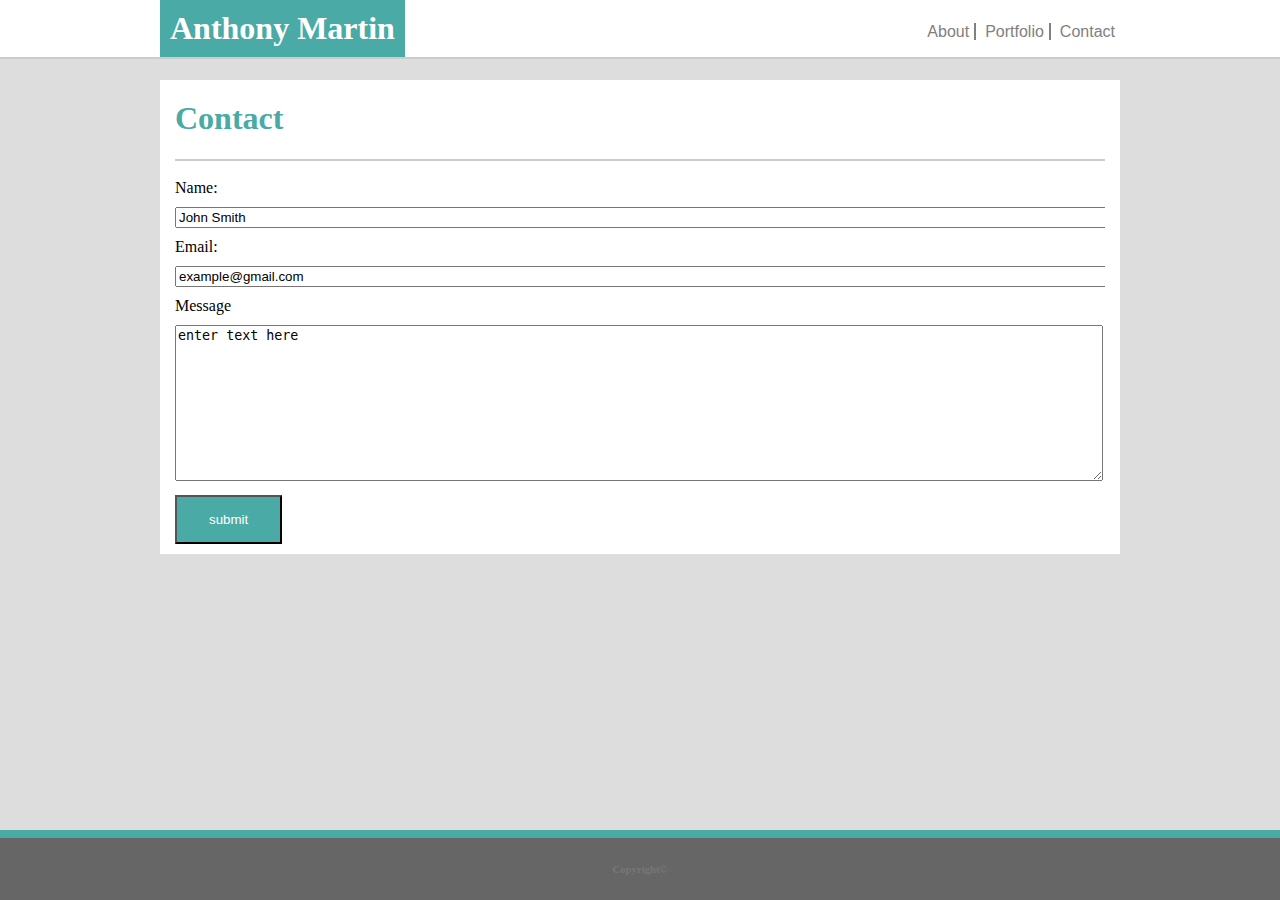
==== contact.html @ aff502b7 "Initial commit" ====
<!DOCTYPE html>
<html lang="en-us">
<html>
<head>
    <title>Contact</title>
    <link rel="stylesheet" type="text/css" href="assets/css/style.css">
    <meta charset="UTF-8">
</head>
<header>
        <div class="wrapper">
            <h1 id="Name">Anthony Martin</h1>
            
                <ul>
                    <li class="brdr"><a href="./index.html">About</a></li>
                    <li class="brdr"><a href="./portfolio.html">Portfolio</a></li>
                    <li><a href="./contact.html">Contact</a></li>
                </ul>
            
            </div>
    </header>

<body>
            <div class="wrapper">
            <h1 class="header1">Contact</h1>
            <div class="wrapper2">


  
   <form><br>    
    Name:<br>
    <input type="text" name="text" value="John Smith"><br> 
    Email:<br>
    <input type="text" name="email" value="example@gmail.com"><br>
    Message<br>
    <textarea name="Message">enter text here</textarea><br>
    
    <input type="submit" value="submit">


</form>            
            </div>
            
        
        </div>
</body>
<div class="footer">
    <h6>Copyright&#169;</h6>
</div>
</html>
---- assets/css/style.css ----
header{
    background-color: white;
    border-bottom: solid 2px #cccccc;
}


#Name{
    display: inline-block;
    padding: 10px 10px;
    background-color: #4aaaa5;
    color: white;
    text-align: center;
    margin-bottom: 0px;
    margin-top: 0px;
    position: relative;
    
}

ul{ 
    list-style-type: none;
    float:right;
    position: relative;
    margin-bottom: 16.5px;

}
li{
    display:inline;
    padding: 0px 5px;
    text-align: center;
  
}

.brdr {
    border-right: solid;
    border-width: 2px;
    border-color: gray;
}
body{
    margin:0;
    margin-bottom: 100px;
    background-color: #dddddd;
    /* min-width: 1200px; */

}

h1{
    color:#4aaaa5;
    }

h1, h2, h3, h6{
        font-family: Georgia, Times, Times New Roman, serif;
     }
    
 h6{
    color:#777777;
    text-align: center;
     }
    
.header1{
        position:relative;
        left: 15px;
        top: 10px;
        padding: 10px 0px;
    }


.wrapper{
    background-color: #ffffff;
    width: 960px;
    margin:  auto;

}

.wrapper2{
    border-top: solid 2px #cccccc;
    width: 930px;
    
    
    margin: auto;
    overflow-y: auto;
    padding-bottom: 10px;
   
   }

img{
    padding-top: 15px;
    float:left;
    padding-right: 15px;
   
     }
p, a {
    font-family: Arial, Helvetica Neue, Helvetica, sans-serif;
     color: gray;
     text-decoration: none;
     line-height: 2em;
     text-indent: 35px;
    
 }

 
 .footer{
    position: fixed;
    left: 0;
    bottom: 0;
    width: 100%; 
    background-color:#666666;
    border-top: solid 8px #4aaaa5;
    margin-top: 10px;
    text-align:center;
    
 }

 a:hover{
     border:solid 1px gray; 
     background-color: gray;
     color: white;
 }

 /* Portfolio */

.gallery1 , .gallery2 , .gallery3 , .gallery4, .gallery5{
    box-sizing: border-box;
    position: relative;
      
}
  


 #pic2{
    background-color:  #4aaaa5;;
    text-align: center;
    position: absolute;
    top: 115px;
    left: 324px;
    padding: 15px 110px;
    color: white;

}

#pic1{
   background-color:  #4aaaa5;;
    text-align: center;
    position: absolute;
    top: 115px;
   /* top: 297px; */
   /* left: 210px; */
    padding: 15px 135px;
    color:white;
}
#pic3{
   background-color:  #4aaaa5;;
   text-align: center;
   position: absolute;
   top: 279px;
   /* left: 210px; */
   padding: 15px 133.5px;  
   color:white;
}

#pic4{
   background-color:  #4aaaa5;;
   text-align: center;
   position: absolute;
   top: 279px;
   /* top: 463px; */
   left: 324px;
   padding: 15px 120.5px;  
   color:white;
}

#pic5{
   background-color:  #4aaaa5;;
    text-align: center;
    position: absolute;
    top: 444px;
   /* top: 627px; */
   /* left: 210px; */
    padding: 15px 137.5px;
    color:white;
}

 /* Contact */

 input[type=text] {
   
    margin: 10px auto;
    width: 99.5%;
}
input[type=submit]{
    background-color: #4aaaa5;
    padding: 15px 32px;
    color: white;
}

textarea{
    margin: 10px auto;
    width:99.1%;
    height: 150px;
}
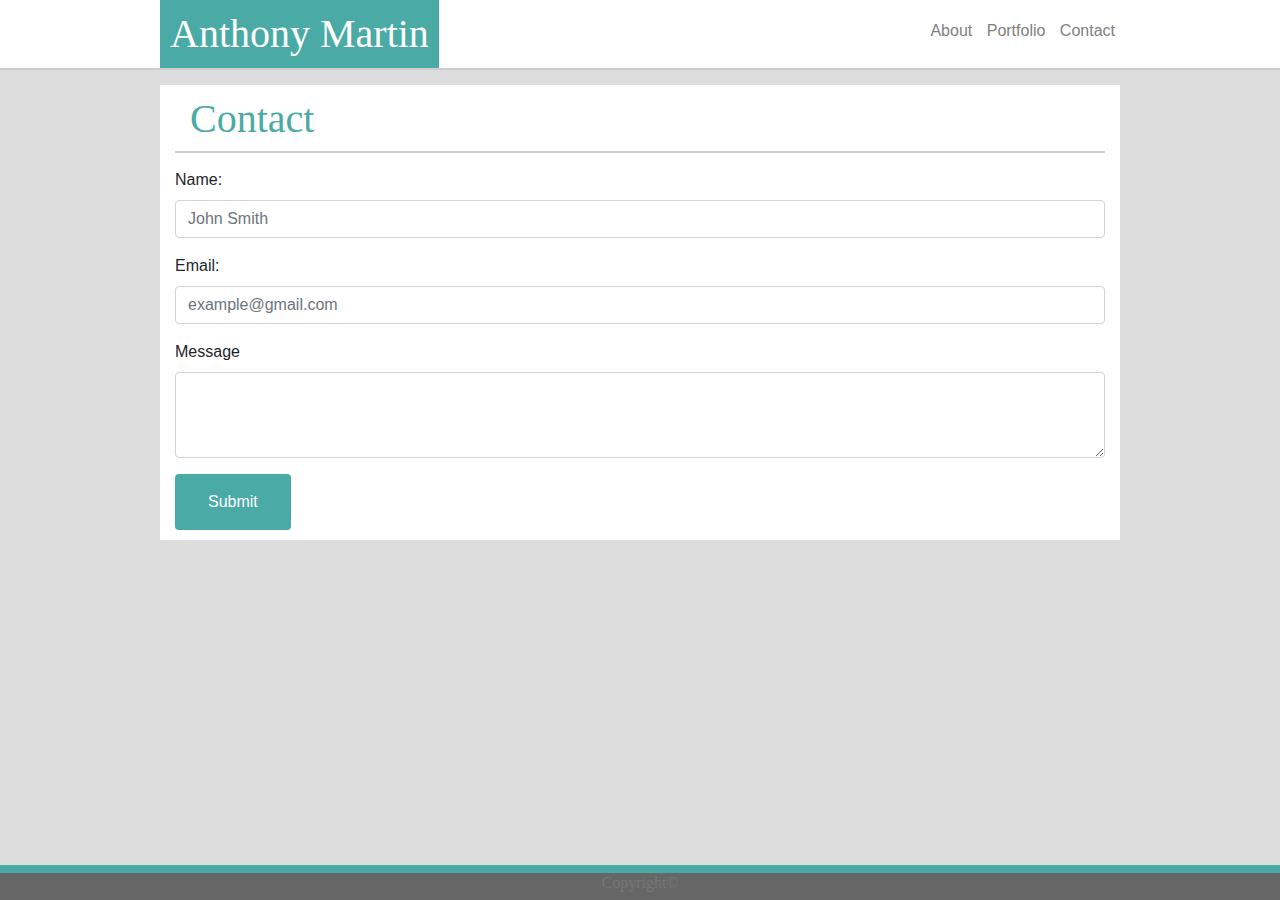
==== commit 48bbe7b3: "second to last" ====
--- a/contact.html
+++ b/contact.html
@@ -1,49 +1,58 @@
 <!DOCTYPE html>
-<html lang="en-us">
-<html>
+<html lang="en">
 <head>
+    <meta charset="UTF-8">
+    <meta name="viewport" content="width=device-width, initial-scale=1.0">
+    <meta http-equiv="X-UA-Compatible" content="ie=edge">
+    <link rel="stylesheet" href="https://stackpath.bootstrapcdn.com/bootstrap/4.3.1/css/bootstrap.min.css" integrity="sha384-ggOyR0iXCbMQv3Xipma34MD+dH/1fQ784/j6cY/iJTQUOhcWr7x9JvoRxT2MZw1T" crossorigin="anonymous">
+    <link rel="stylesheet" type="text/css" href="assets/css/style.css">
     <title>Contact</title>
-    <link rel="stylesheet" type="text/css" href="assets/css/style.css">
-    <meta charset="UTF-8">
-</head>
-<header>
-        <div class="wrapper">
-            <h1 id="Name">Anthony Martin</h1>
-            
-                <ul>
-                    <li class="brdr"><a href="./index.html">About</a></li>
-                    <li class="brdr"><a href="./portfolio.html">Portfolio</a></li>
-                    <li><a href="./contact.html">Contact</a></li>
-                </ul>
-            
-            </div>
-    </header>
-
-<body>
-            <div class="wrapper">
-            <h1 class="header1">Contact</h1>
-            <div class="wrapper2">
 
 
-  
-   <form><br>    
-    Name:<br>
-    <input type="text" name="text" value="John Smith"><br> 
-    Email:<br>
-    <input type="text" name="email" value="example@gmail.com"><br>
-    Message<br>
-    <textarea name="Message">enter text here</textarea><br>
-    
-    <input type="submit" value="submit">
+</head>
+<body>
+<div class="container-fluid" id="bg">  
+    <!-- Container or container fluid -->
+    <div class="header">
+          <h1 id="Name">Anthony Martin</h1>
+          <ul>
+              <li><a href="./index.html">About</a></li>
+              <li><a href="./portfolio.html">Portfolio</a></li>
+              <li><a href="./contact.html">Contact</a></li>
+          </ul>
+    </div>
+            
+</div>
+<div class="container-fluid" id="MainContent2">
+        <div row>
+            <div class="col-sm-12" id="break"><h1>Contact</h1></div>
+        </div>
+        <form>
+            <div class="form-group">
+              <label for="exampleFormControlInput1">Name:</label>
+              <input type="name" class="form-control" id="exampleFormControlInput1" placeholder="John Smith">
+            </div>
+            <div class="form-group">
+                <label for="exampleFormControlInput1">Email:</label>
+                <input type="email" class="form-control" id="exampleFormControlInput1" placeholder="example@gmail.com">
+              </div>            
+            <div class="form-group">
+              <label for="exampleFormControlTextarea1">Message</label>
+              <textarea class="form-control" id="exampleFormControlTextarea1" rows="3"></textarea>
+            </div>
+            <button type="submit" class="btn" id="sub">Submit</button>
+          </form>
+        
+
+</div>
+<div class="container-fluid" id="Footer"><h6>Copyright&#169;</h6>
+</div>   
+</body>
+<script src="https://code.jquery.com/jquery-3.3.1.slim.min.js" integrity="sha384-q8i/X+965DzO0rT7abK41JStQIAqVgRVzpbzo5smXKp4YfRvH+8abtTE1Pi6jizo" crossorigin="anonymous"></script>
+<script src="https://cdnjs.cloudflare.com/ajax/libs/popper.js/1.14.7/umd/popper.min.js" integrity="sha384-UO2eT0CpHqdSJQ6hJty5KVphtPhzWj9WO1clHTMGa3JDZwrnQq4sF86dIHNDz0W1" crossorigin="anonymous"></script>
+<script src="https://stackpath.bootstrapcdn.com/bootstrap/4.3.1/js/bootstrap.min.js" integrity="sha384-JjSmVgyd0p3pXB1rRibZUAYoIIy6OrQ6VrjIEaFf/nJGzIxFDsf4x0xIM+B07jRM" crossorigin="anonymous"></script>
+</html>
 
 
-</form>            
-            </div>
-            
         
-        </div>
-</body>
-<div class="footer">
-    <h6>Copyright&#169;</h6>
-</div>
-</html>+     --- a/assets/css/style.css
+++ b/assets/css/style.css
@@ -1,115 +1,154 @@
-
-header{
-    background-color: white;
+#bg{
+    background-color:white;
+    height: auto;
     border-bottom: solid 2px #cccccc;
-}
+    }
 
 
 #Name{
+    
     display: inline-block;
     padding: 10px 10px;
     background-color: #4aaaa5;
     color: white;
     text-align: center;
     margin-bottom: 0px;
-    margin-top: 0px;
     position: relative;
     
 }
 
-ul{ 
-    list-style-type: none;
-    float:right;
-    position: relative;
-    margin-bottom: 16.5px;
-
-}
-li{
-    display:inline;
-    padding: 0px 5px;
-    text-align: center;
-  
-}
-
-.brdr {
-    border-right: solid;
-    border-width: 2px;
-    border-color: gray;
-}
-body{
-    margin:0;
-    margin-bottom: 100px;
-    background-color: #dddddd;
-    /* min-width: 1200px; */
-
-}
-
-h1{
-    color:#4aaaa5;
-    }
-
-h1, h2, h3, h6{
-        font-family: Georgia, Times, Times New Roman, serif;
-     }
-    
- h6{
-    color:#777777;
-    text-align: center;
-     }
-    
-.header1{
-        position:relative;
-        left: 15px;
-        top: 10px;
-        padding: 10px 0px;
-    }
-
-
-.wrapper{
-    background-color: #ffffff;
-    width: 960px;
-    margin:  auto;
-
-}
-
-.wrapper2{
-    border-top: solid 2px #cccccc;
-    width: 930px;
-    
-    
-    margin: auto;
-    overflow-y: auto;
-    padding-bottom: 10px;
-   
-   }
-
-img{
-    padding-top: 15px;
-    float:left;
-    padding-right: 15px;
-   
-     }
-p, a {
-    font-family: Arial, Helvetica Neue, Helvetica, sans-serif;
-     color: gray;
-     text-decoration: none;
-     line-height: 2em;
-     text-indent: 35px;
-    
- }
-
- 
- .footer{
+
+
+#MainContent{
+    overflow:hidden;
+    background-color: white;
+    width: auto;
+    max-width: 960px;
+    height: auto;
+    margin-top: 15px;
+    padding-top:10px;
+}
+
+#MainContent2{
+    overflow:hidden;
+    background-color: white;
+    width: auto;
+    max-width:960px;
+    height: auto;
+    margin-top: 15px;
+    padding-top: 10px;
+}
+
+#break{
+    border-bottom: solid 2px #cccccc;
+    margin-bottom: 15px;
+    float: left;
+}
+
+
+
+#Footer{
     position: fixed;
-    left: 0;
     bottom: 0;
     width: 100%; 
     background-color:#666666;
     border-top: solid 8px #4aaaa5;
     margin-top: 10px;
     text-align:center;
-    
- }
+}
+/* a{
+    border-right: solid;
+    border-width: 1px;
+    border-color: gray;
+    padding: 0px 5px;
+} */
+
+h1{
+    color:#4aaaa5;
+    }
+
+
+
+
+.brdr {
+    border-right: solid;
+    border-width: 2px;
+    border-color: gray;
+}
+body{
+    width:100%;
+    margin:0;
+    margin-bottom: 100px;
+    background-color:#dddddd;
+    /* min-width: 1200px; */
+
+}
+
+
+
+h1, h2, h3, h6{
+        font-family: Georgia, Times, Times New Roman, serif;
+     }
+    
+ h6{
+    color:#777777;
+    text-align: center;
+     }
+p, a {
+    font-family: Arial, Helvetica Neue, Helvetica, sans-serif;
+    color: gray;
+    text-decoration: none;
+    line-height: 2em;
+    text-indent: 35px;
+        }
+.p1{
+    font-size: 16px;
+    margin-top: 0px;
+    
+}
+
+#MainImage{
+    padding-right:20px;
+    margin-bottom:  0px;
+    
+}
+
+#one, #two, #three, #four, #five{
+    width:100%;  
+}
+
+.figure{
+    width:100%;
+}
+.figure-caption{
+    background-color:  #4aaaa5;;
+    text-align: center;
+    color:white;
+    
+}
+
+form{
+    padding-bottom:10px;
+    width:auto;
+}
+#sub{
+background-color: #4aaaa5;
+padding: 15px 32px;
+color: white;    
+}
+
+ul{ 
+    list-style-type: none;
+    float:right;
+    position: relative;
+    top: 15px;
+}
+li{
+    display:inline;
+    padding: 0px 5px;
+    text-align: center;
+  }
+    
 
  a:hover{
      border:solid 1px gray; 
@@ -117,85 +156,65 @@
      color: white;
  }
 
- /* Portfolio */
-
-.gallery1 , .gallery2 , .gallery3 , .gallery4, .gallery5{
-    box-sizing: border-box;
-    position: relative;
-      
-}
-  
-
-
- #pic2{
-    background-color:  #4aaaa5;;
-    text-align: center;
-    position: absolute;
-    top: 115px;
-    left: 324px;
-    padding: 15px 110px;
-    color: white;
-
-}
-
-#pic1{
-   background-color:  #4aaaa5;;
-    text-align: center;
-    position: absolute;
-    top: 115px;
-   /* top: 297px; */
-   /* left: 210px; */
-    padding: 15px 135px;
-    color:white;
-}
-#pic3{
-   background-color:  #4aaaa5;;
-   text-align: center;
-   position: absolute;
-   top: 279px;
-   /* left: 210px; */
-   padding: 15px 133.5px;  
-   color:white;
-}
-
-#pic4{
-   background-color:  #4aaaa5;;
-   text-align: center;
-   position: absolute;
-   top: 279px;
-   /* top: 463px; */
-   left: 324px;
-   padding: 15px 120.5px;  
-   color:white;
-}
-
-#pic5{
-   background-color:  #4aaaa5;;
-    text-align: center;
-    position: absolute;
-    top: 444px;
-   /* top: 627px; */
-   /* left: 210px; */
-    padding: 15px 137.5px;
-    color:white;
-}
-
- /* Contact */
-
- input[type=text] {
-   
-    margin: 10px auto;
-    width: 99.5%;
-}
-input[type=submit]{
-    background-color: #4aaaa5;
-    padding: 15px 32px;
-    color: white;
-}
-
-textarea{
-    margin: 10px auto;
-    width:99.1%;
-    height: 150px;
-}
-
+@media only screen and (max-width: 658px){
+    *{
+        width: auto;
+    }
+    #Name{
+    width: auto;
+    display:block;
+    }
+
+/* .Navbar{
+    float: none;
+    text-align: center;
+    top:0px
+    }     */
+
+
+#MainImage{
+    height:auto;
+    width: auto;
+    float:none;
+    padding: 0 5 10 3px;
+    margin-left:  20px;
+    clear: both;
+}   
+
+p{
+    text-indent: 0;
+    padding-left: 2px;
+    line-height: 1.5em;
+    margin-top: 10px;
+    float:left;
+}
+ul{
+    float:none;
+    width: auto;
+    display:flex;
+    justify-content: center;
+}
+}
+
+@media only screen and (min-width:658px) and (max-width: 768px){
+#MainContent, #MainContent2{
+    
+    margin-left: 10px;
+    margin-right: 10px;
+}
+}
+
+@media only screen and (min-width: 768px) and (max-width: 1034px){
+    #MainContent, #MainContent2{
+    
+        margin-left: 20px;
+        margin-right: 20px;
+    }
+}
+
+@media only screen and (min-width:1034px) and (max-width: 1400px) {
+    .header{
+        width: 960px;
+        margin:  auto;
+    }
+}
